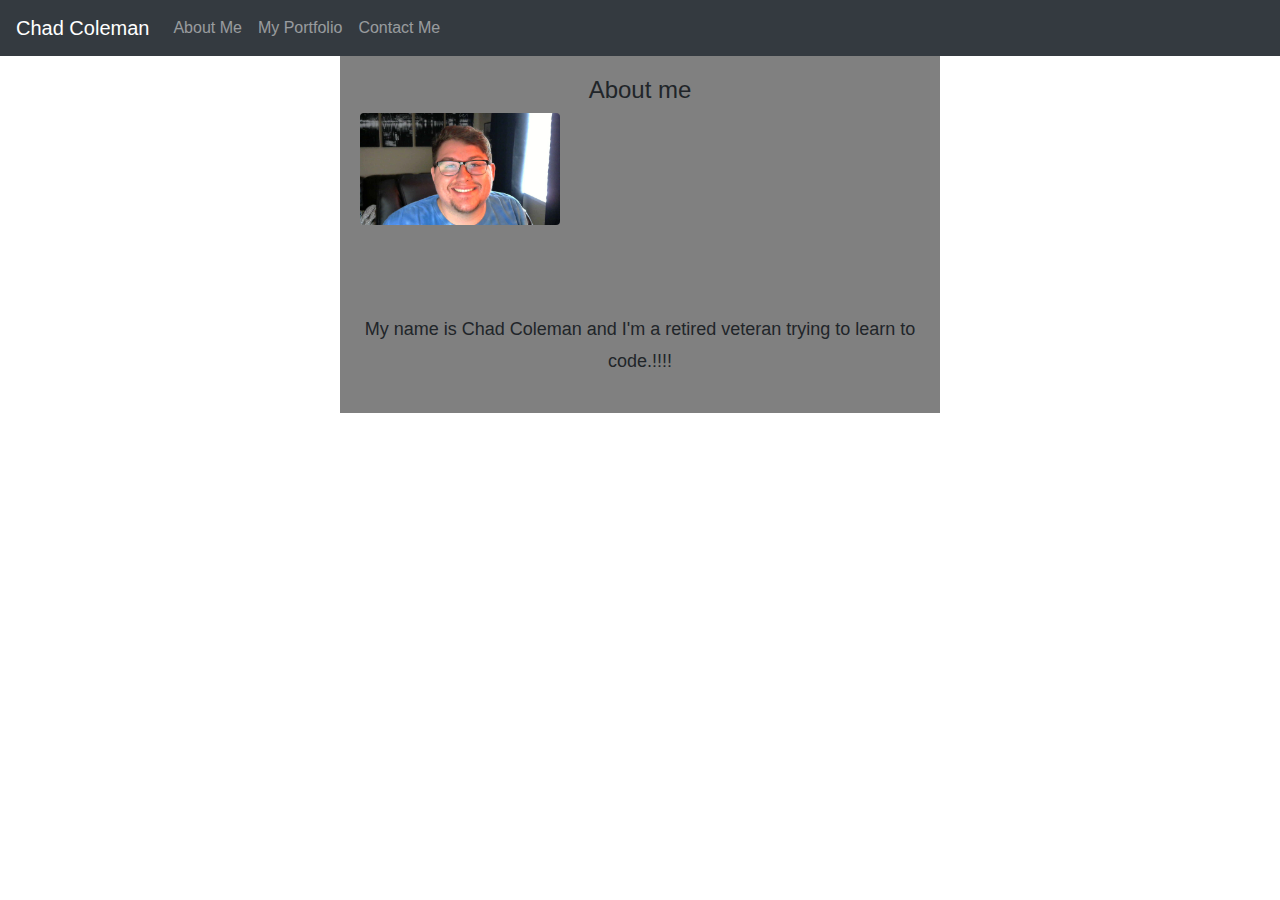
==== index.html @ e6a26f21 "draft of responsive portfolio" ====
<!DOCTYPE html>
<html lang="en">
<head>
    <meta charset="UTF-8">
    <meta name="viewport" content="width=device-width, initial-scale=1.0">
    <link href="css/bootstrap.min.css" rel="stylesheet">
    <link href="css/stylesheet.css" rel="stylesheet">
    <title>Responsive Portfolio</title>
</head>
<nav class="navbar navbar-expand-lg navbar-dark bg-dark">
    <a class="navbar-brand" href="#">Chad Coleman</a>
    <button class="navbar-toggler" type="button" data-toggle="collapse" data-target="#navbarSupportedContent" aria-controls="navbarSupportedContent" aria-expanded="false" aria-label="Toggle navigation">
      <span class="navbar-toggler-icon"></span>
    </button>
    <div class="collapse navbar-collapse" id="navbarSupportedContent">
      <ul class="navbar-nav mr-auto">
        <li class="nav-item">
          <a class="nav-link" href="#">About Me <span class="sr-only">(current)</span></a>
        </li>
        <li class="nav-item">
          <a class="nav-link" href="#">My Portfolio</a>
        </li>
        <li class="nav-item">
          <a class="nav-link" href="#">Contact Me</a>      
        </li>
      </ul>
    </div>
  </nav>
<body>

    <div class="container">

        <h1>About me</h1>

        <div id="bio">
        <div id="myphoto">
          <img src="image/headshot.jpg" class="rounded img-fluid" alt="Profile Picture">
        </div>
        
            <p>
             My name is Chad Coleman and I'm a retired veteran trying to learn to code.!!!!
            </p>





        </div>

    </div>
    <script src="https://code.jquery.com/jquery-3.5.1.slim.min.js" integrity="sha384-DfXdz2htPH0lsSSs5nCTpuj/zy4C+OGpamoFVy38MVBnE+IbbVYUew+OrCXaRkfj" crossorigin="anonymous"></script>
    <script src="https://cdn.jsdelivr.net/npm/popper.js@1.16.0/dist/umd/popper.min.js" integrity="sha384-Q6E9RHvbIyZFJoft+2mJbHaEWldlvI9IOYy5n3zV9zzTtmI3UksdQRVvoxMfooAo" crossorigin="anonymous"></script>
    <script src="https://stackpath.bootstrapcdn.com/bootstrap/4.5.0/js/bootstrap.min.js" integrity="sha384-OgVRvuATP1z7JjHLkuOU7Xw704+h835Lr+6QL9UvYjZE3Ipu6Tp75j7Bh/kR0JKI" crossorigin="anonymous"></script>
</body>
</html>
---- css/stylesheet.css ----
.container{
width: 600px;
margin: 0 auto;
padding: 20px;
text-align: center;
background-color: grey;
font-size: 18px;
line-height: 32px;

height: 100%;

}
#myphoto{
   height: 200px;
   max-width: 200px;
}
h1{
    font-size: 24px;
}
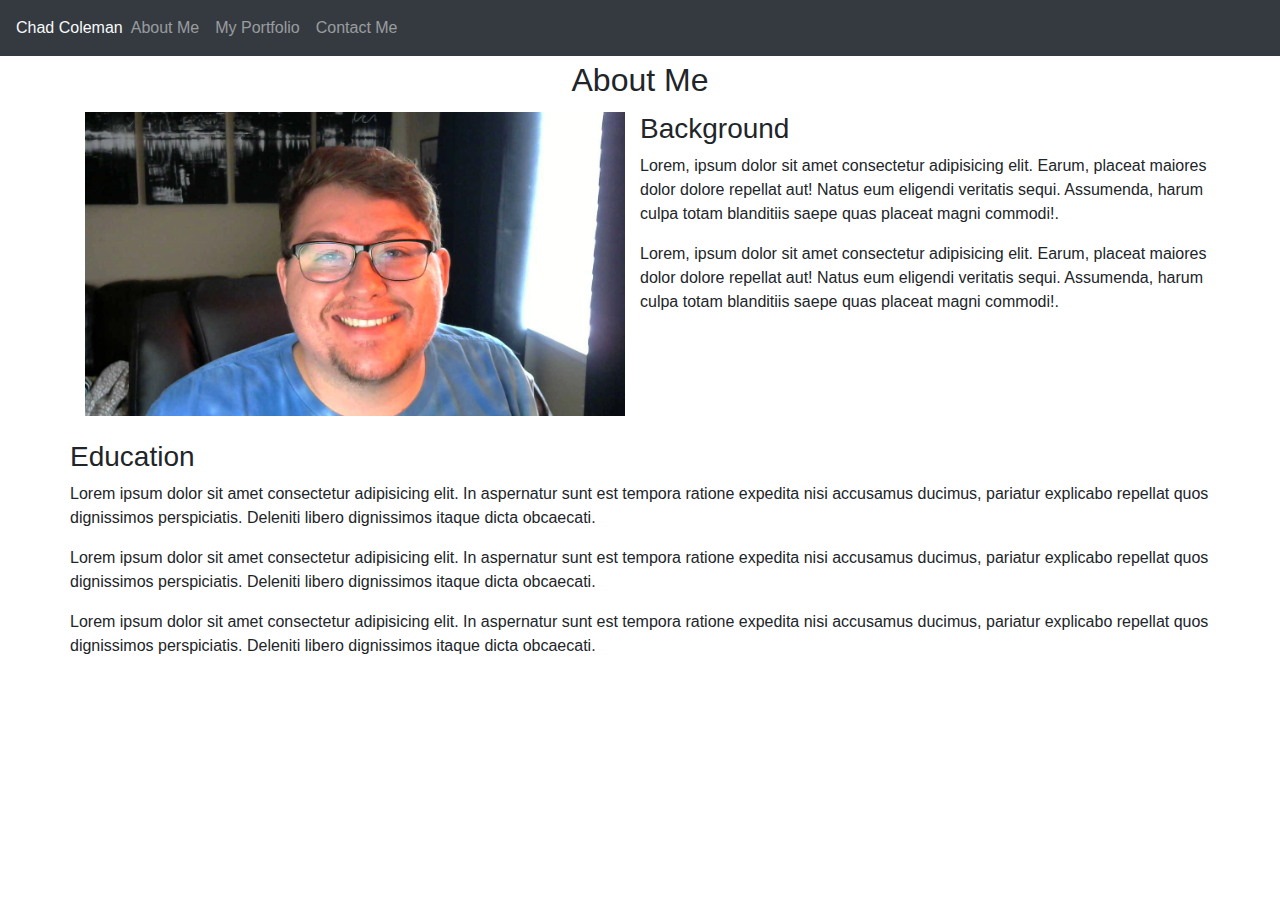
==== commit 56b69761: "made some changes to code and changed main file name back to index.html" ====
--- a/index.html
+++ b/index.html
@@ -8,44 +8,57 @@
     <title>Responsive Portfolio</title>
 </head>
 <nav class="navbar navbar-expand-lg navbar-dark bg-dark">
-    <a class="navbar-brand" href="#">Chad Coleman</a>
+    <a class="text-light">Chad Coleman</a>
     <button class="navbar-toggler" type="button" data-toggle="collapse" data-target="#navbarSupportedContent" aria-controls="navbarSupportedContent" aria-expanded="false" aria-label="Toggle navigation">
       <span class="navbar-toggler-icon"></span>
     </button>
     <div class="collapse navbar-collapse" id="navbarSupportedContent">
       <ul class="navbar-nav mr-auto">
         <li class="nav-item">
-          <a class="nav-link" href="#">About Me <span class="sr-only">(current)</span></a>
+          <a class="nav-link" href="index.html">About Me <span class="sr-only">(current)</span></a>
         </li>
         <li class="nav-item">
-          <a class="nav-link" href="#">My Portfolio</a>
+          <a class="nav-link" href="portfolio.html">My Portfolio</a>
         </li>
         <li class="nav-item">
-          <a class="nav-link" href="#">Contact Me</a>      
+          <a class="nav-link" href="contact.html">Contact Me</a>      
         </li>
       </ul>
     </div>
   </nav>
 <body>
 
-    <div class="container">
-
-        <h1>About me</h1>
-
-        <div id="bio">
-        <div id="myphoto">
-          <img src="image/headshot.jpg" class="rounded img-fluid" alt="Profile Picture">
-        </div>
-        
-            <p>
-             My name is Chad Coleman and I'm a retired veteran trying to learn to code.!!!!
-            </p>
-
-
-
-
-
-        </div>
+  <div class="container">
+    <div class="row justify-content-center" style="margin: 5px;">
+      <h2>About Me</h2>
+    </div>
+    
+    <div class="mx-auto">
+        <div class="row" id="background1 ">
+          <div class="col-6" id="photo1">
+            <img class="img-fluid" id="photo" src="image/headshot.jpg"/>
+          </div>
+          <div class="col-6" id="background">
+            <div class="row">
+            <div class="content-heading"><h3>Background </h3></div>
+            <p>Lorem, ipsum dolor sit amet consectetur adipisicing elit. Earum, placeat maiores dolor dolore repellat aut! Natus eum eligendi veritatis sequi. Assumenda, harum culpa totam blanditiis saepe quas placeat magni commodi!.</p>
+            <p>Lorem, ipsum dolor sit amet consectetur adipisicing elit. Earum, placeat maiores dolor dolore repellat aut! Natus eum eligendi veritatis sequi. Assumenda, harum culpa totam blanditiis saepe quas placeat magni commodi!.</p>
+            
+            </div>
+          </div>
+       </div>
+       <br/>
+        <div class="row">
+          <div class="span4">
+            <div class="content-heading"><h3>Education</h3></div>
+            <p>Lorem ipsum dolor sit amet consectetur adipisicing elit. In aspernatur sunt est tempora ratione expedita nisi accusamus ducimus, pariatur explicabo repellat quos dignissimos perspiciatis. Deleniti libero dignissimos itaque dicta obcaecati.</p>
+            <p>Lorem ipsum dolor sit amet consectetur adipisicing elit. In aspernatur sunt est tempora ratione expedita nisi accusamus ducimus, pariatur explicabo repellat quos dignissimos perspiciatis. Deleniti libero dignissimos itaque dicta obcaecati.</p>
+            <p>Lorem ipsum dolor sit amet consectetur adipisicing elit. In aspernatur sunt est tempora ratione expedita nisi accusamus ducimus, pariatur explicabo repellat quos dignissimos perspiciatis. Deleniti libero dignissimos itaque dicta obcaecati.</p>
+          </div>
+       </div>
+      </div>
+      
+  </div>
 
     </div>
     <script src="https://code.jquery.com/jquery-3.5.1.slim.min.js" integrity="sha384-DfXdz2htPH0lsSSs5nCTpuj/zy4C+OGpamoFVy38MVBnE+IbbVYUew+OrCXaRkfj" crossorigin="anonymous"></script>
--- a/css/stylesheet.css
+++ b/css/stylesheet.css
@@ -1,19 +1 @@
-.container{
-width: 600px;
-margin: 0 auto;
-padding: 20px;
-text-align: center;
-background-color: grey;
-font-size: 18px;
-line-height: 32px;
 
-height: 100%;
-
-}
-#myphoto{
-   height: 200px;
-   max-width: 200px;
-}
-h1{
-    font-size: 24px;
-}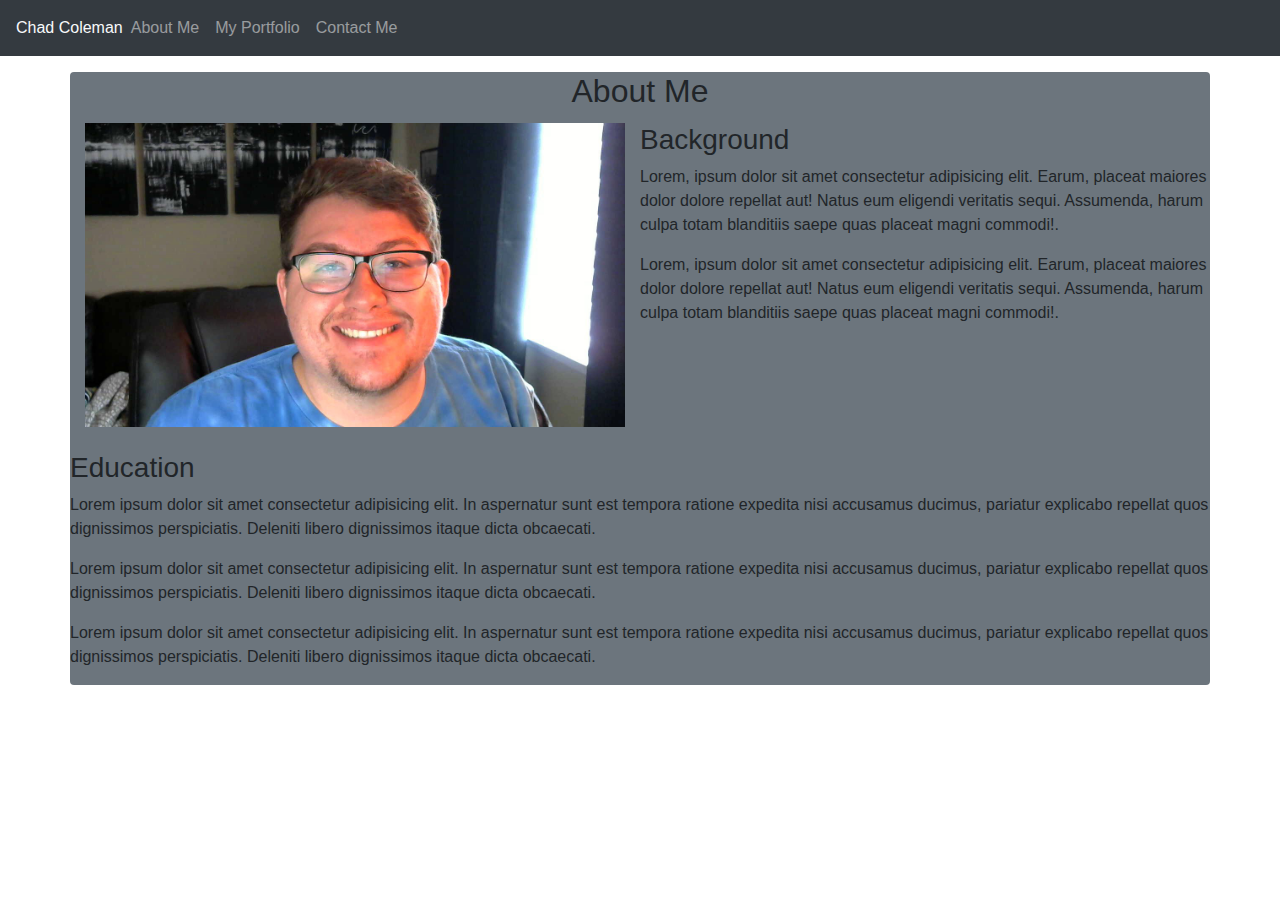
==== commit fc62dd10: "added background image" ====
--- a/index.html
+++ b/index.html
@@ -28,7 +28,7 @@
   </nav>
 <body>
 
-  <div class="container">
+  <div class="container rounded bg-secondary mt-3 mb-3 mx-auto">
     <div class="row justify-content-center" style="margin: 5px;">
       <h2>About Me</h2>
     </div>
--- a/css/stylesheet.css
+++ b/css/stylesheet.css
@@ -1 +1,3 @@
-
+body {
+    background-image: url("https://i.pinimg.com/originals/7b/28/11/7b2811d17022f1d39a22e49921c151d6.jpg");
+   }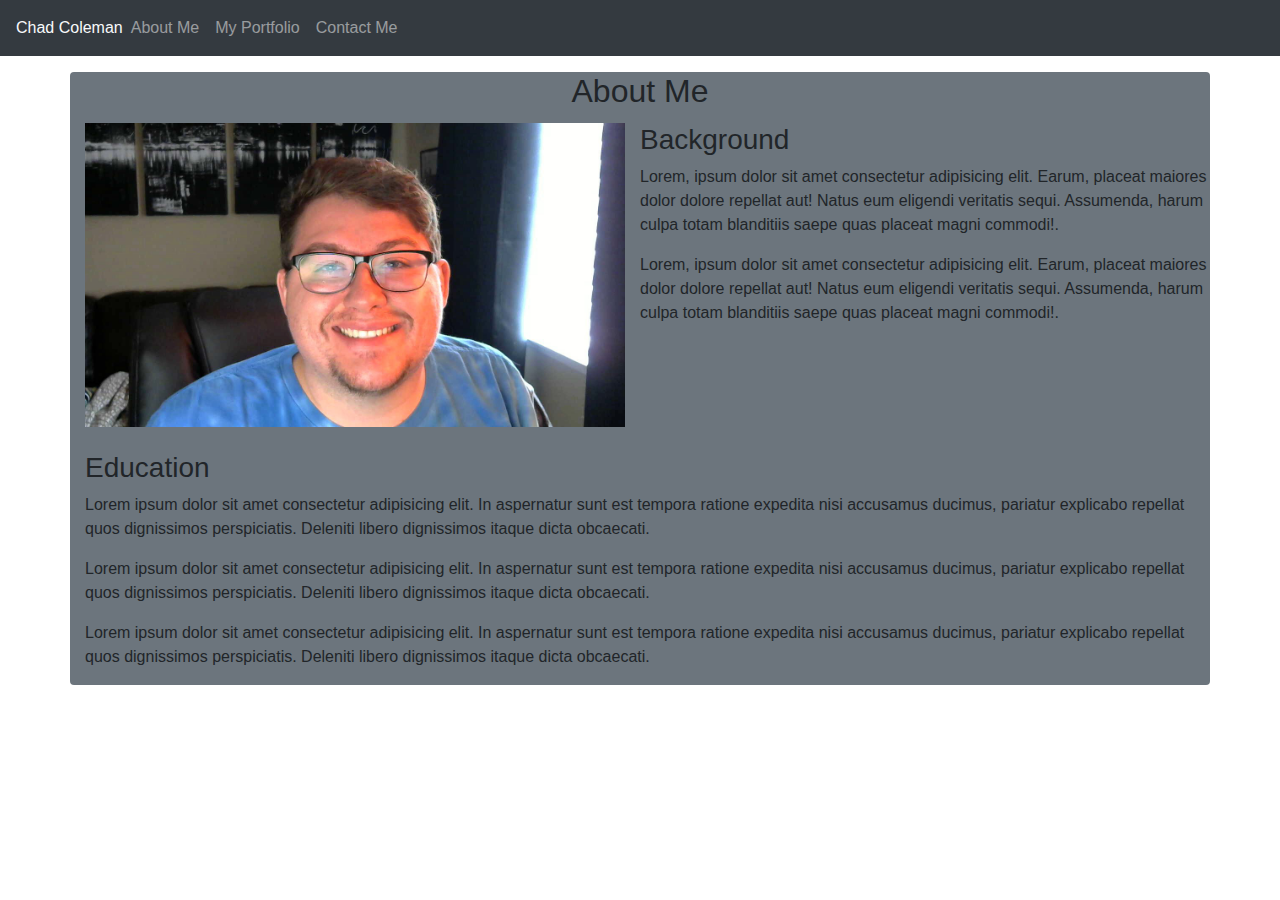
==== commit b05dc6ef: "small changes to formatting" ====
--- a/index.html
+++ b/index.html
@@ -35,6 +35,7 @@
     
     <div class="mx-auto">
         <div class="row" id="background1 ">
+          
           <div class="col-6" id="photo1">
             <img class="img-fluid" id="photo" src="image/headshot.jpg"/>
           </div>
@@ -48,7 +49,7 @@
           </div>
        </div>
        <br/>
-        <div class="row">
+        <div class="row mx-auto">
           <div class="span4">
             <div class="content-heading"><h3>Education</h3></div>
             <p>Lorem ipsum dolor sit amet consectetur adipisicing elit. In aspernatur sunt est tempora ratione expedita nisi accusamus ducimus, pariatur explicabo repellat quos dignissimos perspiciatis. Deleniti libero dignissimos itaque dicta obcaecati.</p>
--- a/css/stylesheet.css
+++ b/css/stylesheet.css
@@ -1,3 +1,8 @@
 body {
     background-image: url("https://i.pinimg.com/originals/7b/28/11/7b2811d17022f1d39a22e49921c151d6.jpg");
+   }
+   #linebreaker{
+       color: black;
+       
+       background-color: black;
    }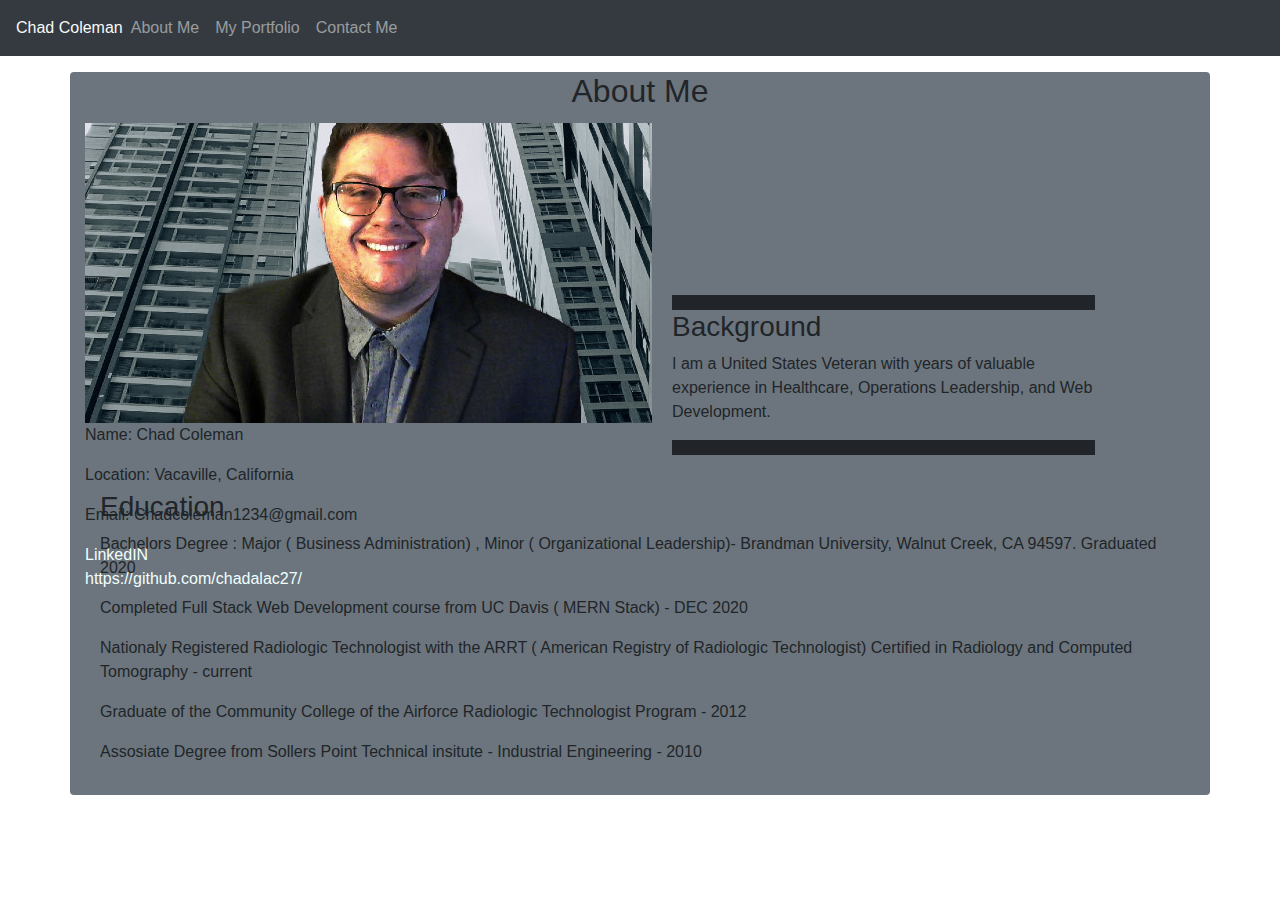
==== commit 72d00678: "updated porfolio linkes and descriptions, styling and about me updates" ====
--- a/index.html
+++ b/index.html
@@ -1,69 +1,94 @@
 <!DOCTYPE html>
 <html lang="en">
+
 <head>
-    <meta charset="UTF-8">
-    <meta name="viewport" content="width=device-width, initial-scale=1.0">
-    <link href="css/bootstrap.min.css" rel="stylesheet">
-    <link href="css/stylesheet.css" rel="stylesheet">
-    <title>Responsive Portfolio</title>
+  <meta charset="UTF-8">
+  <meta name="viewport" content="width=device-width, initial-scale=1.0">
+  <link href="css/bootstrap.min.css" rel="stylesheet">
+  <link href="css/stylesheet.css" rel="stylesheet">
+  <title>Responsive Portfolio</title>
 </head>
 <nav class="navbar navbar-expand-lg navbar-dark bg-dark">
-    <a class="text-light">Chad Coleman</a>
-    <button class="navbar-toggler" type="button" data-toggle="collapse" data-target="#navbarSupportedContent" aria-controls="navbarSupportedContent" aria-expanded="false" aria-label="Toggle navigation">
-      <span class="navbar-toggler-icon"></span>
-    </button>
-    <div class="collapse navbar-collapse" id="navbarSupportedContent">
-      <ul class="navbar-nav mr-auto">
-        <li class="nav-item">
-          <a class="nav-link" href="index.html">About Me <span class="sr-only">(current)</span></a>
-        </li>
-        <li class="nav-item">
-          <a class="nav-link" href="portfolio.html">My Portfolio</a>
-        </li>
-        <li class="nav-item">
-          <a class="nav-link" href="contact.html">Contact Me</a>      
-        </li>
-      </ul>
-    </div>
-  </nav>
+  <a class="text-light">Chad Coleman</a>
+  <button class="navbar-toggler" type="button" data-toggle="collapse" data-target="#navbarSupportedContent"
+    aria-controls="navbarSupportedContent" aria-expanded="false" aria-label="Toggle navigation">
+    <span class="navbar-toggler-icon"></span>
+  </button>
+  <div class="collapse navbar-collapse" id="navbarSupportedContent">
+    <ul class="navbar-nav mr-auto">
+      <li class="nav-item">
+        <a class="nav-link" href="index.html">About Me <span class="sr-only">(current)</span></a>
+      </li>
+      <li class="nav-item">
+        <a class="nav-link" href="portfolio.html">My Portfolio</a>
+      </li>
+      <li class="nav-item">
+        <a class="nav-link" href="contact.html">Contact Me</a>
+      </li>
+    </ul>
+  </div>
+</nav>
+
 <body>
 
   <div class="container rounded bg-secondary mt-3 mb-3 mx-auto">
     <div class="row justify-content-center" style="margin: 5px;">
       <h2>About Me</h2>
     </div>
-    
-    <div class="mx-auto">
-        <div class="row" id="background1 ">
-          
-          <div class="col-6" id="photo1">
-            <img class="img-fluid" id="photo" src="image/headshot.jpg"/>
+
+    <div class="row mx-auto">
+      <div class="" id="background1 ">
+
+        <div class="" id="photo1">
+          <img class="float-left" id="photo" src="image/ProfileResized.jpg" />
+          <div class="" id="details">
+            <p>Name: Chad Coleman</p>
+            <p>Location: Vacaville, California</p>
+            <p> Email: Chadcoleman1234@gmail.com</p>
+            <a style="color: azure;" href="https://www.linkedin.com/in/chad-coleman-46205419b/"> LinkedIN </a>
+            <p><a style="color: azure;" href="https://github.com/chadalac27/">https://github.com/chadalac27/</a></p>
           </div>
-          <div class="col-6" id="background">
-            <div class="row">
-            <div class="content-heading"><h3>Background </h3></div>
-            <p>Lorem, ipsum dolor sit amet consectetur adipisicing elit. Earum, placeat maiores dolor dolore repellat aut! Natus eum eligendi veritatis sequi. Assumenda, harum culpa totam blanditiis saepe quas placeat magni commodi!.</p>
-            <p>Lorem, ipsum dolor sit amet consectetur adipisicing elit. Earum, placeat maiores dolor dolore repellat aut! Natus eum eligendi veritatis sequi. Assumenda, harum culpa totam blanditiis saepe quas placeat magni commodi!.</p>
-            
+          </br>
+          <br>
+          <br>
+
+          <div class="" id="background">
+            <div id="backCont" class="row">
+              <div class="content-heading">
+                <h3>Background </h3>
+              </div>
+              <p>I am a United States Veteran with years of valuable experience in Healthcare, Operations Leadership, and Web Development.</p>
             </div>
           </div>
-       </div>
-       <br/>
-        <div class="row mx-auto">
-          <div class="span4">
-            <div class="content-heading"><h3>Education</h3></div>
-            <p>Lorem ipsum dolor sit amet consectetur adipisicing elit. In aspernatur sunt est tempora ratione expedita nisi accusamus ducimus, pariatur explicabo repellat quos dignissimos perspiciatis. Deleniti libero dignissimos itaque dicta obcaecati.</p>
-            <p>Lorem ipsum dolor sit amet consectetur adipisicing elit. In aspernatur sunt est tempora ratione expedita nisi accusamus ducimus, pariatur explicabo repellat quos dignissimos perspiciatis. Deleniti libero dignissimos itaque dicta obcaecati.</p>
-            <p>Lorem ipsum dolor sit amet consectetur adipisicing elit. In aspernatur sunt est tempora ratione expedita nisi accusamus ducimus, pariatur explicabo repellat quos dignissimos perspiciatis. Deleniti libero dignissimos itaque dicta obcaecati.</p>
-          </div>
-       </div>
+        </div>
       </div>
-      
+      <br />
+    </div>
+    <div id="edCont" class="container ">
+      <div class="span4">
+        <div class="content-heading">
+          <h3>Education</h3>
+        </div>
+        <p>Bachelors Degree : Major ( Business Administration) , Minor ( Organizational Leadership)- Brandman University, Walnut Creek, CA 94597. Graduated 2020</p>
+        <p>Completed Full Stack Web Development course from UC Davis ( MERN Stack) - DEC 2020 </p>
+        <p>Nationaly Registered Radiologic Technologist with the ARRT ( American Registry of Radiologic Technologist) Certified in Radiology and Computed Tomography - current</p>
+        <p> Graduate of the Community College of the Airforce Radiologic Technologist Program - 2012</p>
+        <p> Assosiate Degree from Sollers Point Technical insitute - Industrial Engineering - 2010 </p>
+      </div>
+    </div>
+
   </div>
 
-    </div>
-    <script src="https://code.jquery.com/jquery-3.5.1.slim.min.js" integrity="sha384-DfXdz2htPH0lsSSs5nCTpuj/zy4C+OGpamoFVy38MVBnE+IbbVYUew+OrCXaRkfj" crossorigin="anonymous"></script>
-    <script src="https://cdn.jsdelivr.net/npm/popper.js@1.16.0/dist/umd/popper.min.js" integrity="sha384-Q6E9RHvbIyZFJoft+2mJbHaEWldlvI9IOYy5n3zV9zzTtmI3UksdQRVvoxMfooAo" crossorigin="anonymous"></script>
-    <script src="https://stackpath.bootstrapcdn.com/bootstrap/4.5.0/js/bootstrap.min.js" integrity="sha384-OgVRvuATP1z7JjHLkuOU7Xw704+h835Lr+6QL9UvYjZE3Ipu6Tp75j7Bh/kR0JKI" crossorigin="anonymous"></script>
+  </div>
+  <script src="https://code.jquery.com/jquery-3.5.1.slim.min.js"
+    integrity="sha384-DfXdz2htPH0lsSSs5nCTpuj/zy4C+OGpamoFVy38MVBnE+IbbVYUew+OrCXaRkfj"
+    crossorigin="anonymous"></script>
+  <script src="https://cdn.jsdelivr.net/npm/popper.js@1.16.0/dist/umd/popper.min.js"
+    integrity="sha384-Q6E9RHvbIyZFJoft+2mJbHaEWldlvI9IOYy5n3zV9zzTtmI3UksdQRVvoxMfooAo"
+    crossorigin="anonymous"></script>
+  <script src="https://stackpath.bootstrapcdn.com/bootstrap/4.5.0/js/bootstrap.min.js"
+    integrity="sha384-OgVRvuATP1z7JjHLkuOU7Xw704+h835Lr+6QL9UvYjZE3Ipu6Tp75j7Bh/kR0JKI"
+    crossorigin="anonymous"></script>
 </body>
+
 </html>--- a/css/stylesheet.css
+++ b/css/stylesheet.css
@@ -5,4 +5,30 @@
        color: black;
        
        background-color: black;
-   }+   }
+#portfolioImages{
+       height: 300px;
+       width: 300px;
+
+   }
+#details{
+    height: 100px;
+    width: fit-content;
+}
+#photo{
+    margin-right: 20px;
+}
+#edCont{
+    margin-top: 25px;
+    padding-top: 10px;
+    padding-bottom: 15px;
+}
+#backCont{
+border-bottom-width: 15px;
+border-bottom-style: solid;
+border-top-width: 15px;
+border-top-style: solid;
+}
+.portIMG{
+    margin-right: 20px;
+}